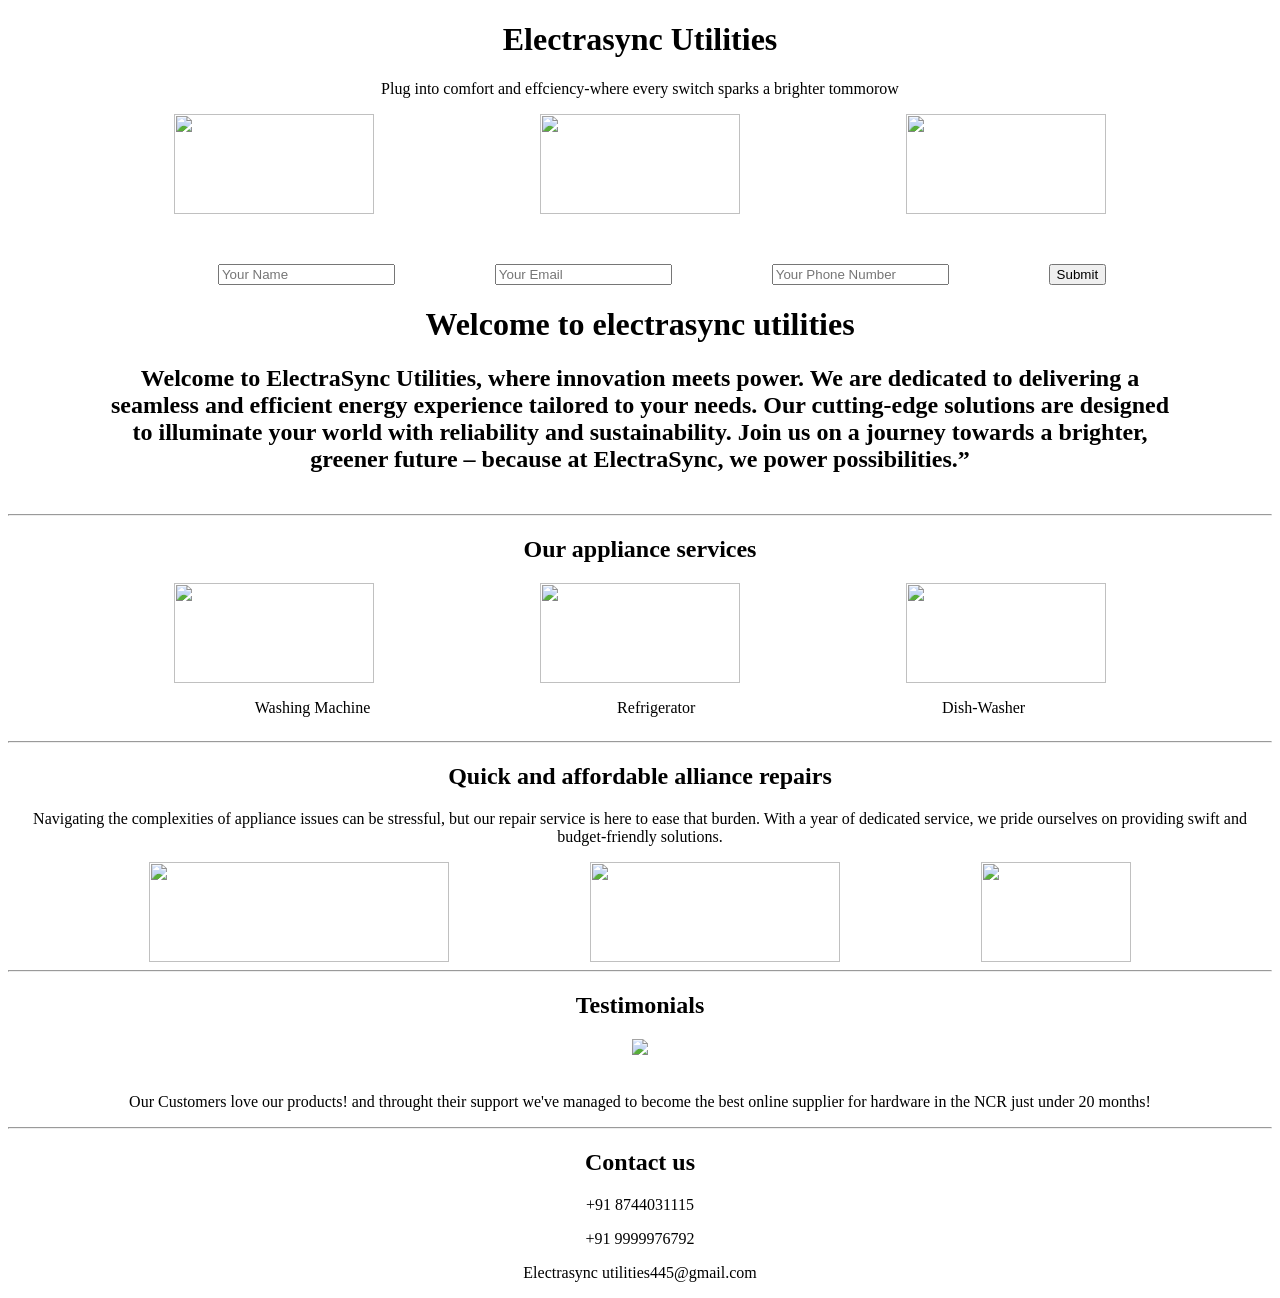
==== index.html @ 349a58b6 "Update and rename Eval.html to index.html" ====
<!DOCTYPE html>
<html lang="en">
<head>
    <meta charset="UTF-8">
    <meta name="viewport" content="width=device-width, initial-scale=1.0">
    <link href="test.css" rel="stylesheet" type="text/css">
    <title>My Landing Page</title>
  </head>

  <body>
    <script defer src= "Name.js"></script>

    <h1>Electrasync Utilities</h1>
    <p>Plug into comfort and effciency-where every switch sparks a brighter tommorow</p>
    
    <div class="Images">
      <img src="https://i.vimeocdn.com/video/681058312-c60218bdfd3ba51e88907d23c4e05de98451de0e1e446b0bd65fbf94dc24cbd9-d?f=webp" class="dummy" width="200" height="100">
      <img src="https://cdn.firstcry.com/education/2023/01/13101355/Names-Of-Household-Appliances-In-English.jpg" class="dummy" width="200" height="100">
      <img src="https://st2.depositphotos.com/1001877/6374/i/450/depositphotos_63745311-stock-photo-home-appliances-gas-cooker-tv.jpg" class="dummy" width="200" height="100">
    </div>
    
    <form>
        <input  id="n_name"  placeholder="Your Name">
        <input  id="n_email" placeholder="Your Email">
        <input  id="n_number"placeholder="Your Phone Number">
        <button onclick="name_clicked()" id="name_button" type="button">Submit</button>
    </form>
<h3 id="answer">
      
</h3>

    <div class="Us">
    <h1>Welcome to electrasync utilities </h1>
    <h2 p>Welcome to ElectraSync Utilities, where innovation meets power. We are dedicated to delivering a seamless and efficient energy experience tailored to your needs. Our cutting-edge solutions are designed to illuminate your world with reliability and sustainability. Join us on a journey towards a brighter, greener future – because at ElectraSync, we power possibilities.”</p h2>
  </div>
      <hr>
    
    <h2> Our appliance services</h2>
    
  <div class="Images2">
        <img src="https://media.miele.com/images/2000017/200001782/20000178269.png?impolicy=hero&imwidth=2000&x=724&y=1679&w=3344&h=1880&" class="dummy" width="200" height="100">
        <img src="https://kitchenaid-h.assetsadobe.com/is/image/content/dam/business-unit/whirlpoolv2/en-us/marketing-content/site-assets/page-content/oc-articles/types-of-refrigerators/types-of-refrigerators_Thumbnail.jpg?wid=1200&fmt=webp" class="dummy" width="200" height="100">
        <img src="https://hips.hearstapps.com/hmg-prod/images/adult-woman-unloading-dishwasher-in-the-kitchen-royalty-free-image-1594133280.jpg?crop=0.88722xw:1xh;center,top&resize=1200:*" class="dummy" width="200" height="100">
  </div>
  <div class="service">
    <p>
    Washing Machine
  </p>
  <p>
    Refrigerator
  </p>
  <p>
    Dish-Washer
  </p>
  </div>
    <hr>
   
    </ul>
    <h2>Quick and affordable alliance repairs </h2>
    <p>Navigating the complexities of appliance issues can be stressful, but our repair service is here to ease that burden. With a year of dedicated service, we pride ourselves on providing swift and budget-friendly solutions.</p>
       <div class="Images">
        <img src="https://rippleanimation.com/blog/wp-content/uploads/2020/08/Good-fast-affordable-videos_05thAugust2020-1024x368.jpg" class="dummy" width="300" height="100">
        <img src="https://intelliplans.com/wp-content/uploads/2021/03/good-fast-cheap-explained.jpg" class="dummy" width="250" height="100">
        <img src="https://miro.medium.com/v2/resize:fit:500/0*BXO-Krt9rSiopn6k." class="dummy" width="150" height="100">
      </div>
        <hr>

    <h2>Testimonials</h2>
  <center><img src="https://www.revechat.com/wp-content/uploads/2021/07/Happy-customers.png"></center> <br>
    <p>Our Customers love our products! and throught their support we've managed to become the best online supplier for hardware in the NCR just under 20 months!</p>
    <hr>

    <ul></ul>
    <h2>Contact us</h2>
    <p>+91 8744031115</p>
    <p>+91 9999976792</p>
    <p>Electrasync utilities445@gmail.com</p>
    
 
    
</body>
</html>
---- test.css ----
h1 {text-align: center;}
h2{text-align: center;}
p{text-align: center;}
.Images{
  align-items: center;
  display: flex;
  justify-content: space-evenly;
  align-items: center;
  flex-direction: row;
}
.Images2{
  align-items: center;
  display: flex;
  justify-content: space-evenly;
  align-items: center;
  flex-direction: row;
}
form{
    margin-top: 50px;
    margin-left: 160px;
    align-items: center;
    display: flex;
    justify-content: space-around;
    align-items: center;
    flex-direction: row;
}
.Us{
    height: 200px;
    margin-left: 100px;
    margin-right: 100px;
}
.service{
    align-items: center;
    display: flex;
    justify-content: space-evenly;
    align-items: center;
    flex-direction: row;
}
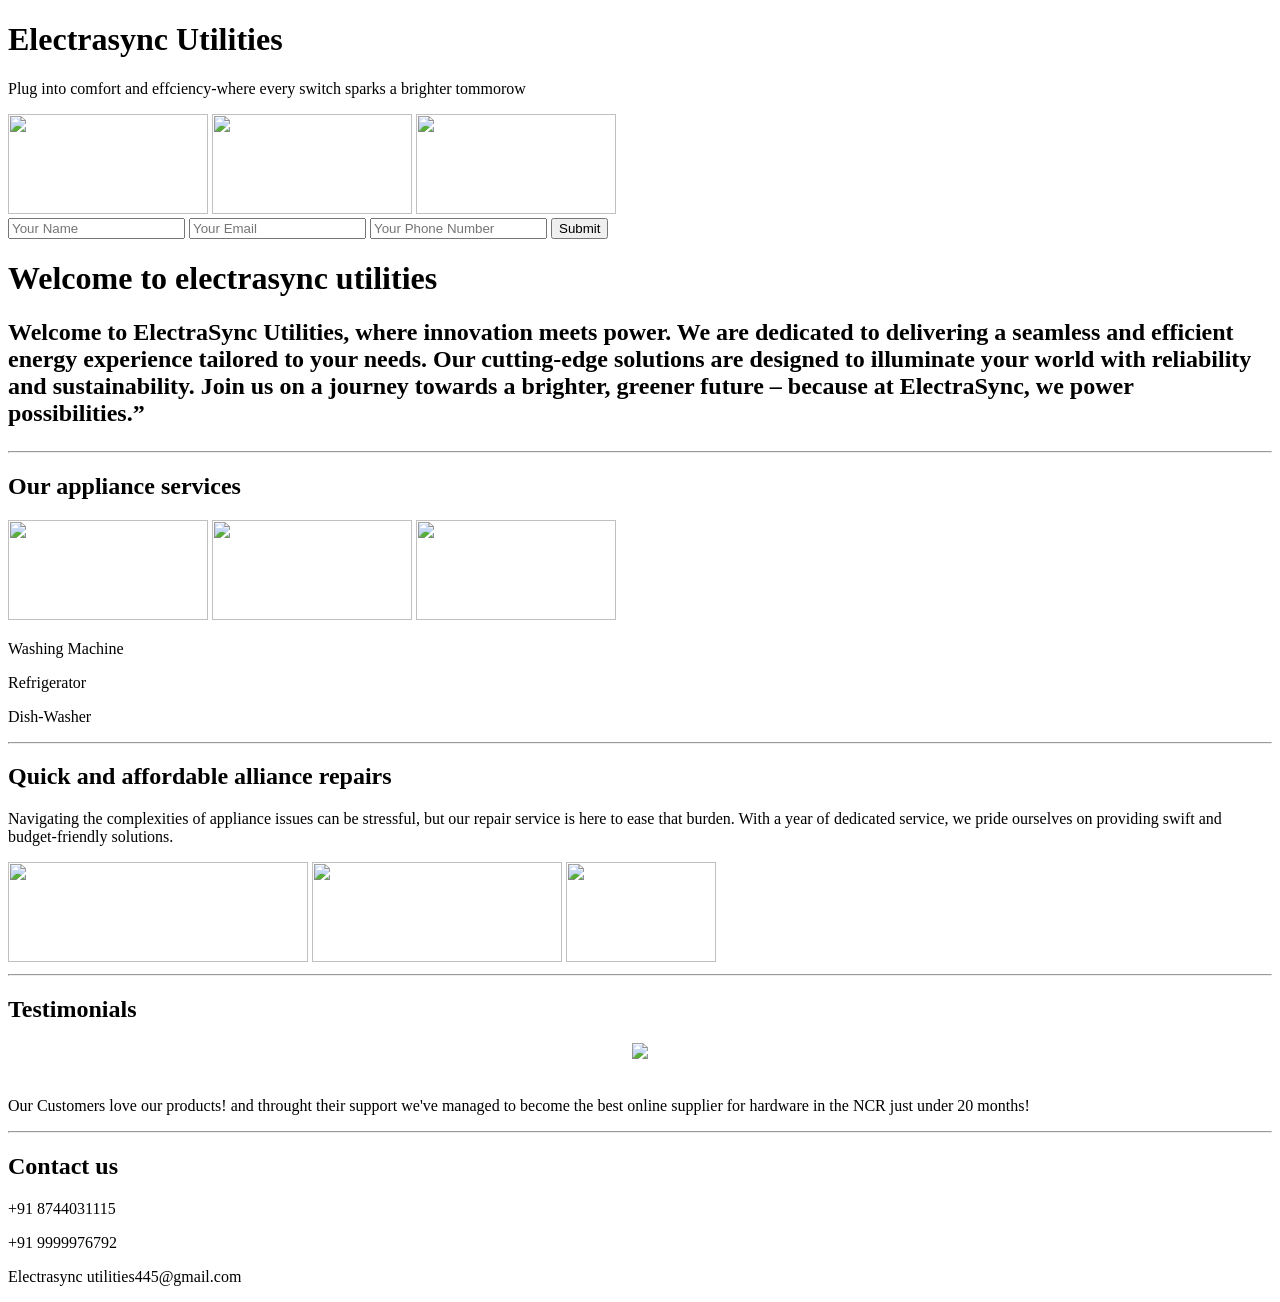
==== commit 384ea36a: "Update index.html" ====
--- a/index.html
+++ b/index.html
@@ -3,7 +3,7 @@
 <head>
     <meta charset="UTF-8">
     <meta name="viewport" content="width=device-width, initial-scale=1.0">
-    <link href="test.css" rel="stylesheet" type="text/css">
+    <link href="styles.css" rel="stylesheet" type="text/css">
     <title>My Landing Page</title>
   </head>
 
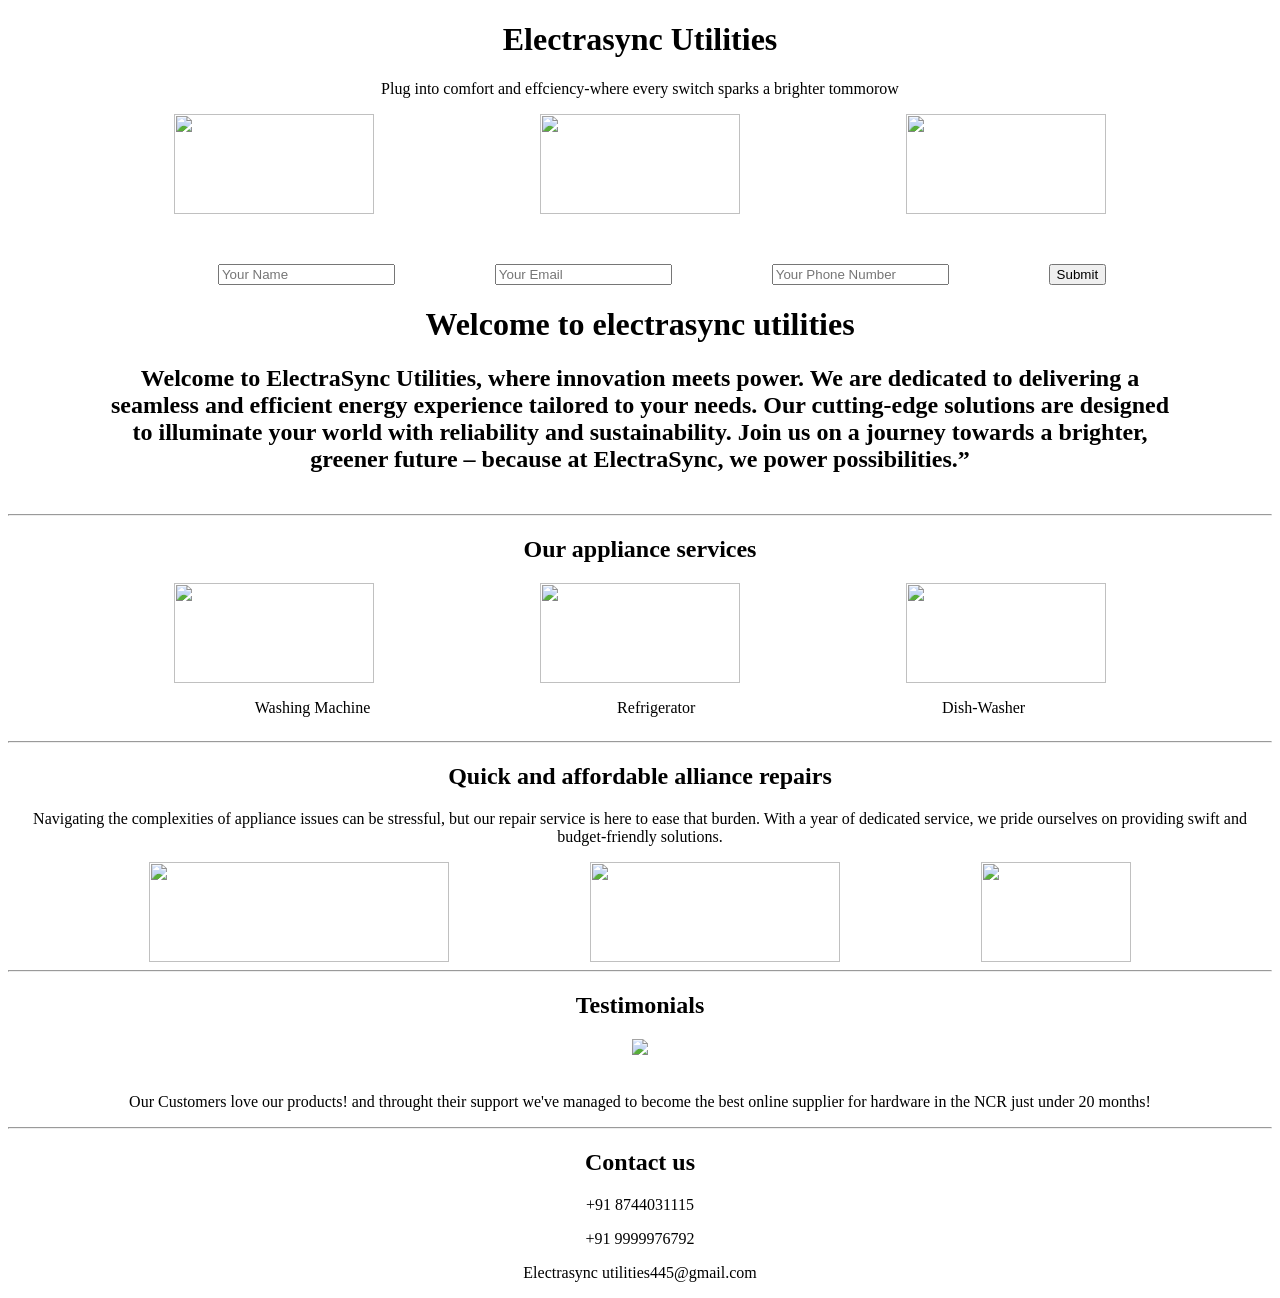
==== commit 6b036f99: "Update index.html" ====
--- a/index.html
+++ b/index.html
@@ -8,7 +8,7 @@
   </head>
 
   <body>
-    <script defer src= "Name.js"></script>
+    <script defer src= "name.js"></script>
 
     <h1>Electrasync Utilities</h1>
     <p>Plug into comfort and effciency-where every switch sparks a brighter tommorow</p>
--- a/styles.css
+++ b/styles.css
@@ -0,0 +1,39 @@
+
+h1 {text-align: center;}
+h2{text-align: center;}
+p{text-align: center;}
+.Images{
+  align-items: center;
+  display: flex;
+  justify-content: space-evenly;
+  align-items: center;
+  flex-direction: row;
+}
+.Images2{
+  align-items: center;
+  display: flex;
+  justify-content: space-evenly;
+  align-items: center;
+  flex-direction: row;
+}
+form{
+    margin-top: 50px;
+    margin-left: 160px;
+    align-items: center;
+    display: flex;
+    justify-content: space-around;
+    align-items: center;
+    flex-direction: row;
+}
+.Us{
+    height: 200px;
+    margin-left: 100px;
+    margin-right: 100px;
+}
+.service{
+    align-items: center;
+    display: flex;
+    justify-content: space-evenly;
+    align-items: center;
+    flex-direction: row;
+}
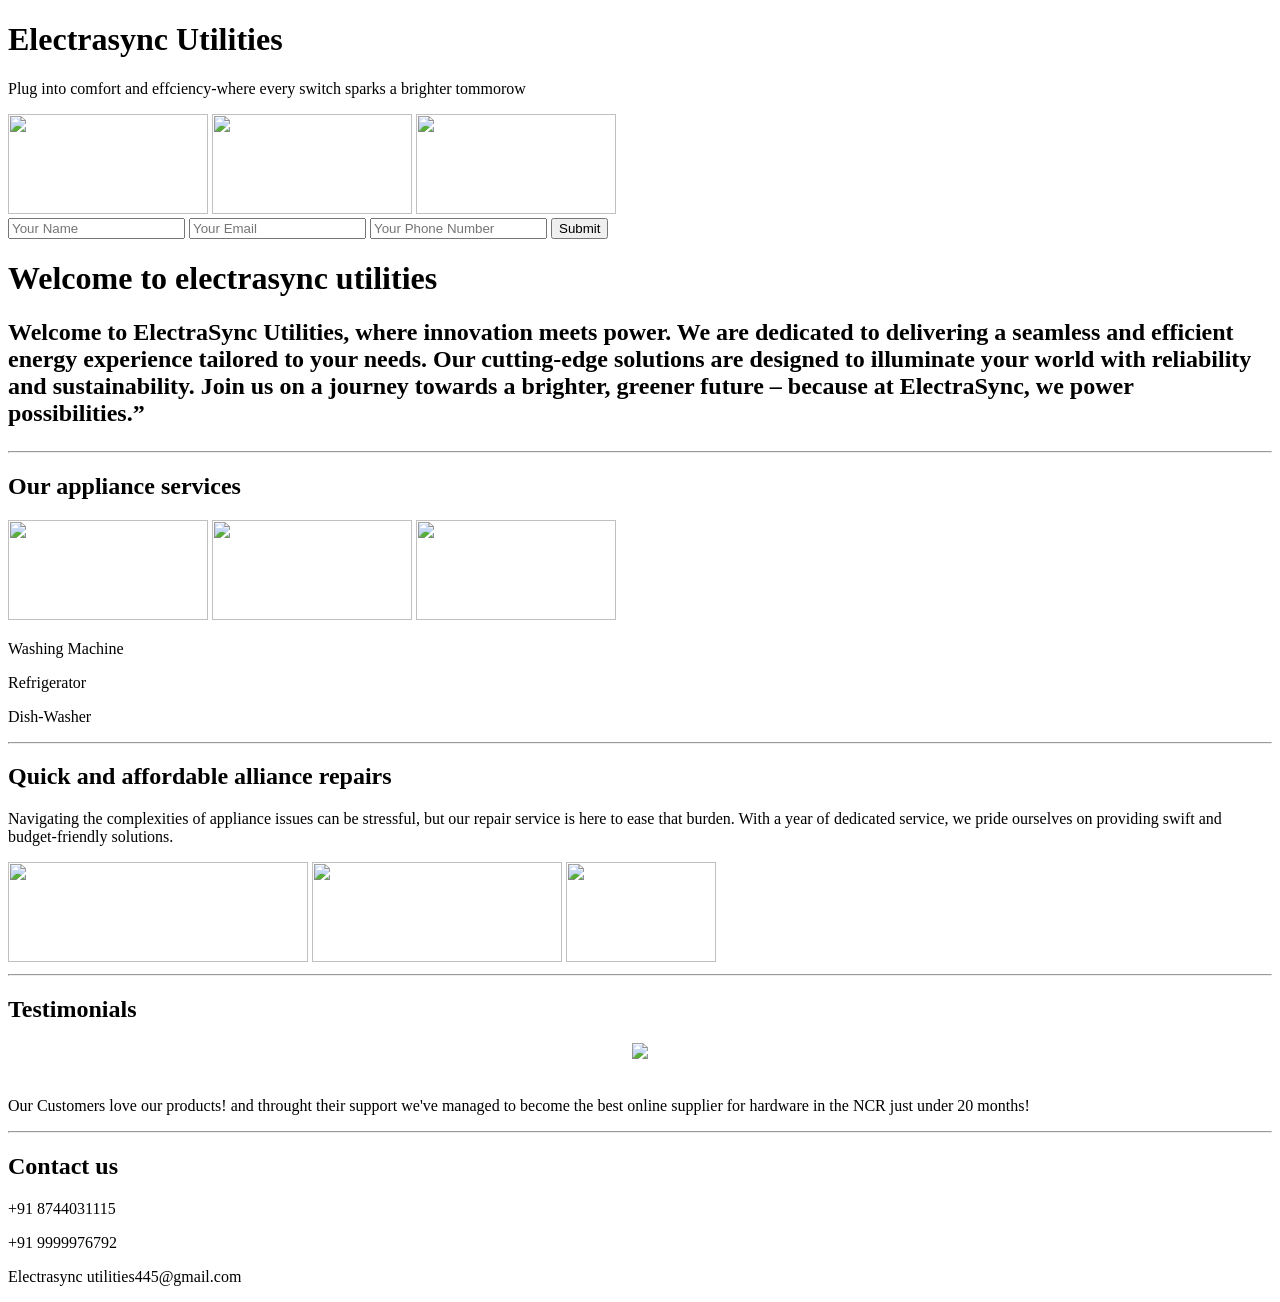
==== commit 5079fc06: "Update index.html" ====
--- a/index.html
+++ b/index.html
@@ -3,7 +3,8 @@
 <head>
     <meta charset="UTF-8">
     <meta name="viewport" content="width=device-width, initial-scale=1.0">
-    <link href="styles.css" rel="stylesheet" type="text/css">
+    <meta http-equiv=“X-UA-Compatible” content=“ie=edge”>
+    <link rel="stylesheet" type="text/css" href="main.css">
     <title>My Landing Page</title>
   </head>
 
